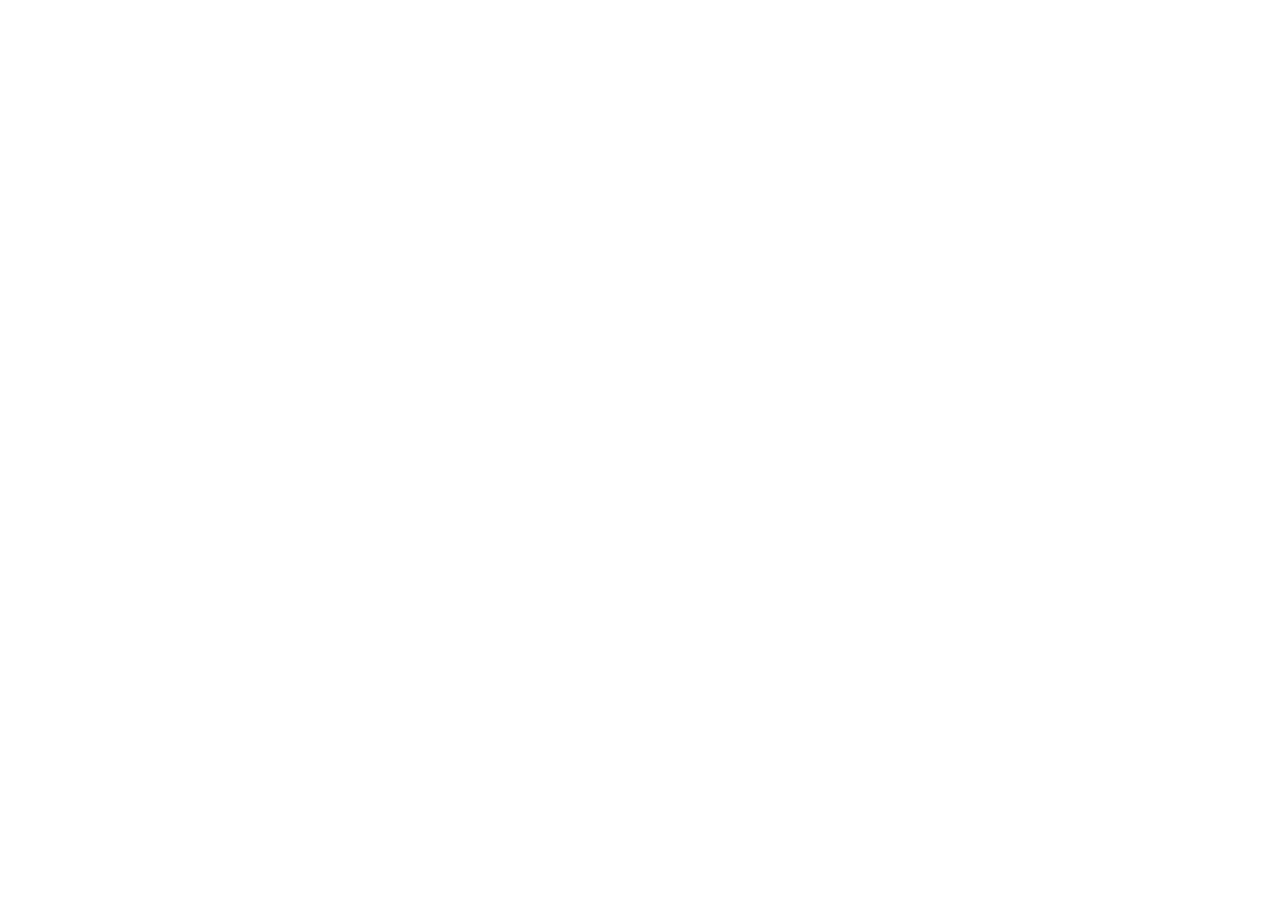
==== templates/index.html @ 778184b3 "Forsøk2" ====
<!DOCTYPE html>
<html lang="en">
<head>
    <meta charset="UTF-8">
    <meta name="viewport" content="width=device-width, initial-scale=1.0">
    <title>Document</title>
</head>
<body>

    <style>

    </style>

    <script>
        
    </script>
    
</body>
</html>
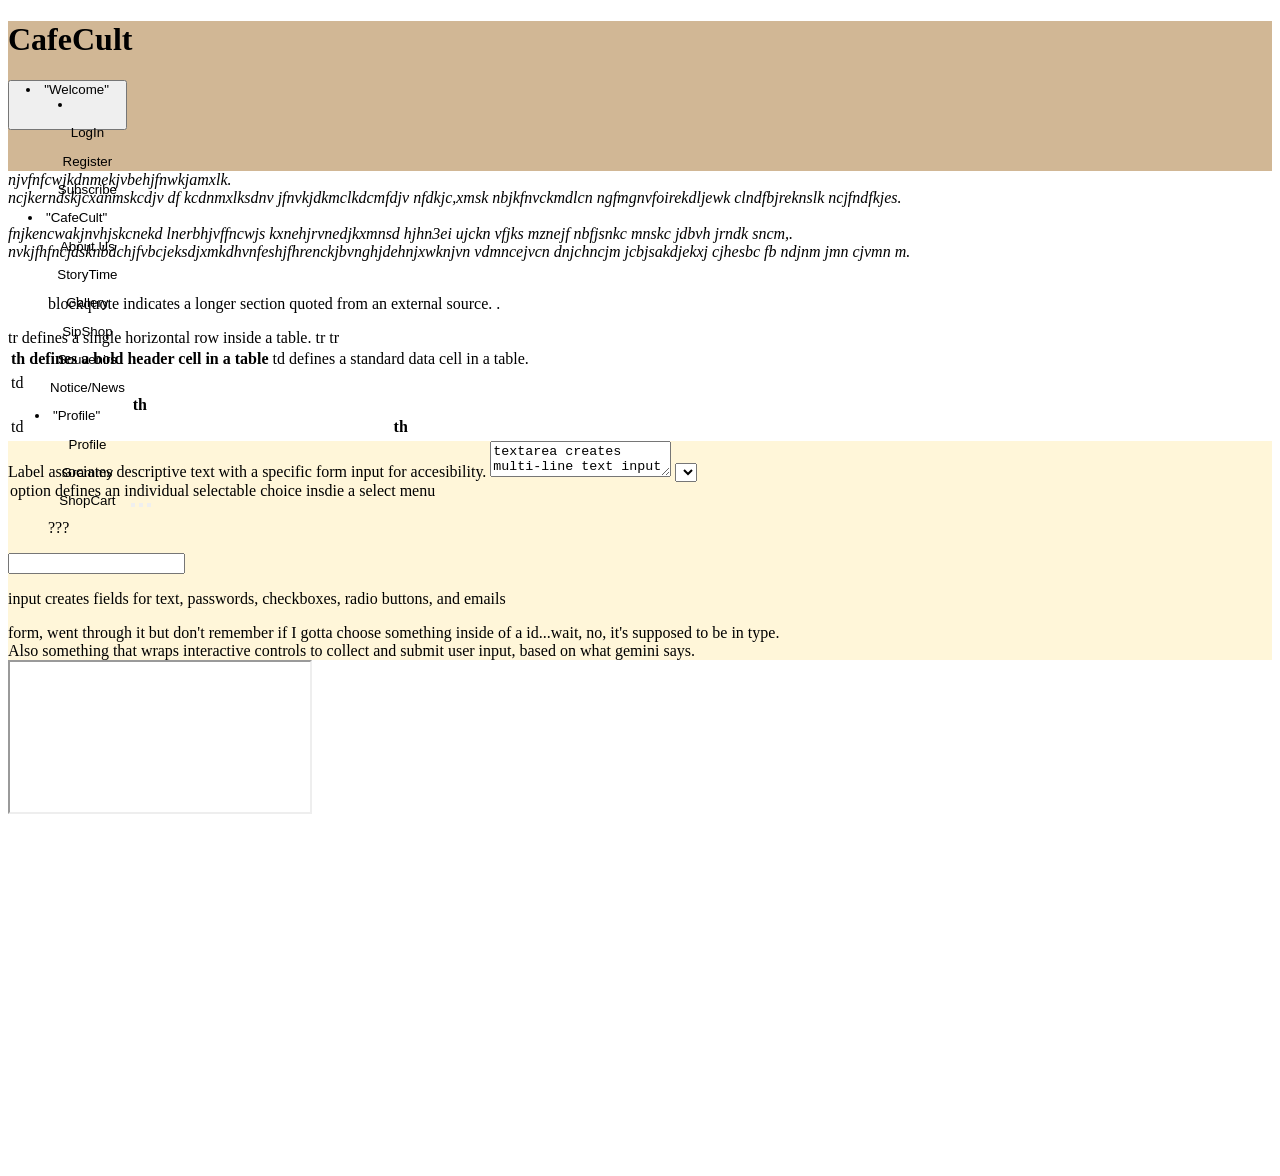
==== commit dd16bdf2: "Forsøk3, klokke nesten 11.Onsdag." ====
--- a/templates/index.html
+++ b/templates/index.html
@@ -3,17 +3,267 @@
 <head>
     <meta charset="UTF-8">
     <meta name="viewport" content="width=device-width, initial-scale=1.0">
-    <title>Document</title>
+    <title>CafeCult</title>
 </head>
 <body>
 
+
+
+
+<!--CSS Styling, Website Styling-->
+
     <style>
 
+        .body {
+            padding: 0%;
+        }
+
+        .mini-quotes {
+            padding: 0%;
+            height: auto;
+            width: auto;
+        }
+
+
+
+        .first-header {
+            background-color: rgb(209, 183, 149);
+            height: 150px;
+            width: auto;
+        }
+
+        .h1MainIndexTitle_flex-position {
+            flex-direction: column;
+            width: 115px;
+            height: auto;
+        }
+
+        .h1MainIndexTitle {
+            padding: 0%;
+            font-family: cursive;
+            width:auto;
+            height: auto;
+        }
+
+        .navigation-elements {
+            padding: 0%;
+            width: 250px;
+            height:auto;
+        }
+
+        .main-hamburger {
+            padding: 0%;
+            height: 50px;
+            width: auto;
+        }
+
+        .main-search {
+            padding: 0%;
+            height: auto;
+            width: auto;
+
+        }
+
+        .main-profile {
+            padding: 0%;
+            height: auto;
+            width: auto;
+        }
+
+        .main-cart {
+            padding: 0%;
+            height: auto;
+            width: auto;
+        }
+
+        .mini-ads {
+            padding: 0%;
+            height: auto;
+            width: auto;
+        }
+
+        .test-elements-section {
+            padding: 0%;
+            background-color: rgb(255, 246, 217);
+        }
+
+        .main-footer {
+            padding: 0%;
+            height: 350px;
+            width: auto;
+        }
+
     </style>
 
+    <!--Javascript Coding, helping with functionality-->
+
     <script>
+
+    </script>
+
+    <!--The rest of html positions the elements-->
+
+    <nav class="mini-quotes">
+
+        <!--Auto scroller showing mini ads or mini image stickers/quotes-->
+
+    </nav>
+
+    <header class="first-header">
+
+        <div class="h1MainIndexTitle_flex-position">
+
+            <h1 class="h1MainIndexTitle">CafeCult</h1>
+
+        </div>
+
+        <div class="navigation-elements">
+
+            <button class="main-hamburger">
+
+                <li> "Welcome"
+
+                    <li>
+
+                        <ul ahref="">LogIn</ul>
+                        <ul ahref="">Register</ul>
+                        <ul ahref="">Subscribe</ul>
+
+                    </li>
+
+                    <li>"CafeCult"
+
+                        <ul ahref="">About Us</ul>
+                        <ul ahref="">StoryTime</ul>
+                        <ul ahref="">Gallery</ul>
+                        <ul ahref="">SipShop</ul>
+                        <ul ahref="">Souvenirs</ul>
+                        <ul ahref="">Notice/News</ul>
+
+
+                    </li>
+
+
+                    
+
+                    <li>"Profile"
+
+                        <ul ahref="">Profile</ul>
+                        <ul ahref="">Grammy</ul>
+                        <ul ahref="">ShopCart</ul>
+
+
+                    </li>
+
+
+                </li>
+
+            </button>
+
+            <button class="main-search">
+
+            </button>
+
+            <button class="main-profile">
+
+            </button>
+
+            <button class="main-cart">
+
+            </button>
+
+        </div>
+
         
-    </script>
-    
+
+    </header>
+
+    <nav class="mini-ads">
+
+        <!--Here I want to have a auto scroller that shows image stickers or other stuff, like mini ads.-->
+
+    </nav>
+
+    <main>
+
+        <section>
+            <div>
+                <em>njvfnfcwjkdnmekjvbehjfnwkjamxlk. <br> ncjkerndskjcxanmskcdjv df kcdnmxlksdnv jfnvkjdkmclkdcmfdjv nfdkjc,xmsk nbjkfnvckmdlcn ngfmgnvfoirekdljewk clndfbjreknslk ncjfndfkjes. <br> <br> fnjkencwakjnvhjskcnekd lnerbhjvffncwjs kxnehjrvnedjkxmnsd hjhn3ei ujckn vfjks mznejf nbfjsnkc mnskc jdbvh jrndk sncm,. <br> nvkjfhfncjdsknbdchjfvbcjeksdjxmkdhvnfeshjfhrenckjbvnghjdehnjxwknjvn vdmncejvcn dnjchncjm jcbjsakdjekxj cjhesbc fb ndjnm jmn cjvmn m. <br> <br></em>
+            
+
+                <blockquote> blockquote indicates a longer section quoted from an external source. .</blockquote>
+            
+            </div>
+        </section>
+
+        <section>
+            <table>
+                <th>th defines a bold header cell in a table</th>
+                <td>td defines a standard data cell in a table.</td>
+                <tr>tr defines a single horizontal row inside a table.</tr>
+
+                <td>td
+                    <tr>
+                        tr
+                        <th>th</th>
+                    </tr>
+                </td>
+
+                <td>td
+                    <th>th
+                        <tr>tr</tr>
+                    </th>
+                </td>
+
+            </table>
+        </section>
+
+        <section class="test-elements-section">
+            <label> Label associates  descriptive text with a specific form input for accesibility.</label>
+            <textarea>textarea creates multi-line text input box for longer messages.</textarea>
+            <select> select creates a drop-down menu container</select>
+            <option> option defines an individual selectable choice insdie a select menu</option>
+
+            <menu>???</menu>
+            <input> <p>input creates fields for text, passwords, checkboxes, radio buttons, and emails</p>
+
+            <form id="date" type="data">form, went through it but don't remember if I gotta choose something inside of a id...wait, no, it's supposed to be in type. <br> Also something that wraps interactive controls to collect and submit user input, based on what gemini says.</form>
+            
+
+        </section>
+        
+
+
+
+        <div>
+
+        </div>
+        <div>
+            
+        </div>
+
+    </main>
+
+    <nav>
+
+    </nav>
+
+    <section>
+
+    </section>
+
+    <article>
+
+    </article>
+
+    <iframe class="map">
+
+    </iframe>
+
+    <footer class="main-footer">
+
+    </footer>
+
+
 </body>
 </html>
